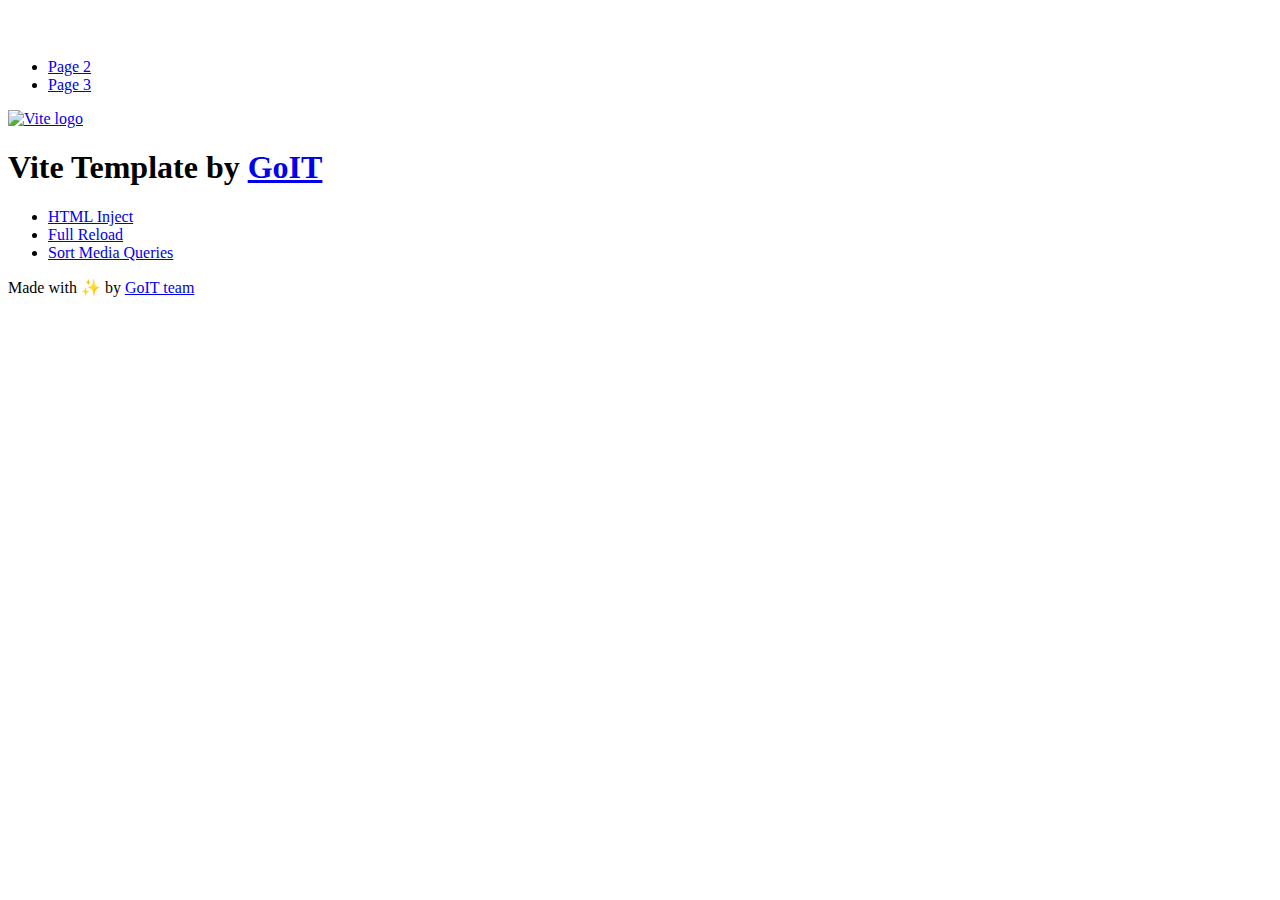
==== index.html @ 1f095f32 "Deploying to gh-pages from @ SerhiiDziuba1309/goit-js-hw-09@8a67b77e9eb862cfc24687c960ae07d3bf81b4e7" ====
<!DOCTYPE html>
<html lang="en">
  <head>
    <meta charset="UTF-8" />
    <link rel="icon" type="image/svg+xml" href="/goit-js-hw-09/favicon.svg" />
    <meta name="viewport" content="width=device-width, initial-scale=1.0" />
    <title>Vanilla App Template</title>
    <script type="module" crossorigin src="/goit-js-hw-09/index.js"></script>
    <link rel="stylesheet" crossorigin href="/goit-js-hw-09/assets/styles-DvPDDfy5.css">
  </head>
  <body>
    <header class="header">
  <div class="container">
    <nav class="nav">
      <a class="nav-logo" href="./index.html" aria-label="Site logo">
        <svg class="nav-logo-icon" width="100" height="30">
          <use href="/goit-js-hw-09/assets/sprite-E8vg0sBb.svg#logo"></use>
        </svg>
      </a>
      <ul class="nav-list">
        <li class="nav-item">
          <a class="nav-link {=$highlight-act}" href="./page-2.html">Page 2</a>
        </li>
        <li class="nav-item">
          <a class="nav-link {=$highlight-curr}" href="./page-3.html">Page 3</a>
        </li>
      </ul>
    </nav>
  </div>
</header>


    <main>
      <!-- Loads the specified .html file -->
      <section class="vite-promo">
  <div class="container">
    <div class="vite-promo-thumb">
      <a
        class="vite-promo-link"
        href="https://vitejs.dev/"
        target="_blank"
        rel="noopener noreferrer"
        aria-label="Link to Vite official website"
        title="Vite.js  build tool"
      >
        <!-- Path to images as from index.html file -->
        <img
          class="pic"
          src="/goit-js-hw-09/assets/vite-logo-9o_aqrTe.png"
          alt="Vite logo"
          width="640"
          height="640"
        />
      </a>
    </div>
    <h1 class="main-title">
      <span class="main-title-gradient">Vite</span>
      Template by
      <a
        class="main-title-link"
        href="https://github.com/goitacademy/vanilla-app-template"
        target="_blank"
        rel="noopener noreferrer"
      >
        GoIT
      </a>
    </h1>
  </div>
</section>

      <article class="badges">
  <div class="container">
    <ul class="badges-list">
      <li class="badges-item">
        <a
          class="badges-link"
          href="https://www.npmjs.com/package/vite-plugin-html-inject"
          target="_blank"
          rel="noopener noreferrer"
        >
          HTML Inject
        </a>
      </li>
      <li class="badges-item">
        <a
          class="badges-link"
          href="https://www.npmjs.com/package/vite-plugin-full-reload"
          target="_blank"
          rel="noopener noreferrer"
        >
          Full Reload
        </a>
      </li>
      <li class="badges-item">
        <a
          class="badges-link"
          href="https://www.npmjs.com/package/postcss-sort-media-queries"
          target="_blank"
          rel="noopener noreferrer"
        >
          Sort Media Queries
        </a>
      </li>
    </ul>
  </div>
</article>

    </main>

    <footer class="footer">
  <div class="container">
    <p class="footer-desc">
      Made with ✨ by
      <a
        class="footer-link"
        href="https://goit.global/ua/"
        target="_blank"
        rel="noopener noreferrer"
      >
        GoIT team
      </a>
    </p>
  </div>
</footer>


  </body>
</html>
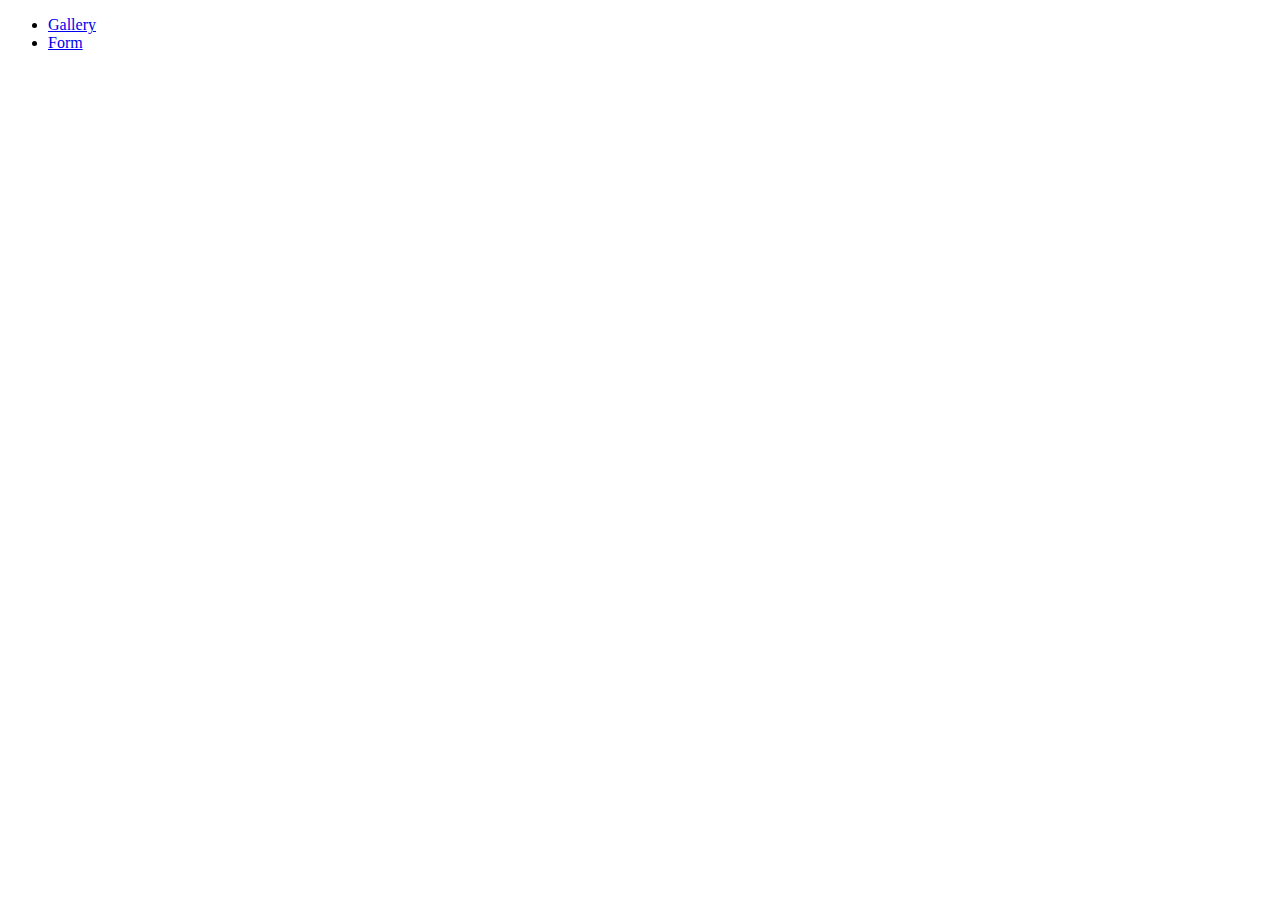
==== commit 64766271: "Deploying to gh-pages from @ SerhiiDziuba1309/goit-js-hw-09@0b64b06eedd230f8aeffc6ff68e6f92476ed2684" ====
--- a/index.html
+++ b/index.html
@@ -2,127 +2,17 @@
 <html lang="en">
   <head>
     <meta charset="UTF-8" />
-    <link rel="icon" type="image/svg+xml" href="/goit-js-hw-09/favicon.svg" />
+
     <meta name="viewport" content="width=device-width, initial-scale=1.0" />
-    <title>Vanilla App Template</title>
-    <script type="module" crossorigin src="/goit-js-hw-09/index.js"></script>
-    <link rel="stylesheet" crossorigin href="/goit-js-hw-09/assets/styles-DvPDDfy5.css">
+    <title><homework-9></homework-9></title>
+    <script type="module" crossorigin src="/goit-js-hw-09/assets/styles-B5Qt9EMX.js"></script>
   </head>
   <body>
-    <header class="header">
-  <div class="container">
-    <nav class="nav">
-      <a class="nav-logo" href="./index.html" aria-label="Site logo">
-        <svg class="nav-logo-icon" width="100" height="30">
-          <use href="/goit-js-hw-09/assets/sprite-E8vg0sBb.svg#logo"></use>
-        </svg>
-      </a>
-      <ul class="nav-list">
-        <li class="nav-item">
-          <a class="nav-link {=$highlight-act}" href="./page-2.html">Page 2</a>
-        </li>
-        <li class="nav-item">
-          <a class="nav-link {=$highlight-curr}" href="./page-3.html">Page 3</a>
-        </li>
+    <nav>
+      <ul>
+        <li><a href="./1-gallery.html">Gallery</a></li>
+        <li><a href="./2-form.html">Form</a></li>
       </ul>
     </nav>
-  </div>
-</header>
-
-
-    <main>
-      <!-- Loads the specified .html file -->
-      <section class="vite-promo">
-  <div class="container">
-    <div class="vite-promo-thumb">
-      <a
-        class="vite-promo-link"
-        href="https://vitejs.dev/"
-        target="_blank"
-        rel="noopener noreferrer"
-        aria-label="Link to Vite official website"
-        title="Vite.js  build tool"
-      >
-        <!-- Path to images as from index.html file -->
-        <img
-          class="pic"
-          src="/goit-js-hw-09/assets/vite-logo-9o_aqrTe.png"
-          alt="Vite logo"
-          width="640"
-          height="640"
-        />
-      </a>
-    </div>
-    <h1 class="main-title">
-      <span class="main-title-gradient">Vite</span>
-      Template by
-      <a
-        class="main-title-link"
-        href="https://github.com/goitacademy/vanilla-app-template"
-        target="_blank"
-        rel="noopener noreferrer"
-      >
-        GoIT
-      </a>
-    </h1>
-  </div>
-</section>
-
-      <article class="badges">
-  <div class="container">
-    <ul class="badges-list">
-      <li class="badges-item">
-        <a
-          class="badges-link"
-          href="https://www.npmjs.com/package/vite-plugin-html-inject"
-          target="_blank"
-          rel="noopener noreferrer"
-        >
-          HTML Inject
-        </a>
-      </li>
-      <li class="badges-item">
-        <a
-          class="badges-link"
-          href="https://www.npmjs.com/package/vite-plugin-full-reload"
-          target="_blank"
-          rel="noopener noreferrer"
-        >
-          Full Reload
-        </a>
-      </li>
-      <li class="badges-item">
-        <a
-          class="badges-link"
-          href="https://www.npmjs.com/package/postcss-sort-media-queries"
-          target="_blank"
-          rel="noopener noreferrer"
-        >
-          Sort Media Queries
-        </a>
-      </li>
-    </ul>
-  </div>
-</article>
-
-    </main>
-
-    <footer class="footer">
-  <div class="container">
-    <p class="footer-desc">
-      Made with ✨ by
-      <a
-        class="footer-link"
-        href="https://goit.global/ua/"
-        target="_blank"
-        rel="noopener noreferrer"
-      >
-        GoIT team
-      </a>
-    </p>
-  </div>
-</footer>
-
-
   </body>
 </html>
